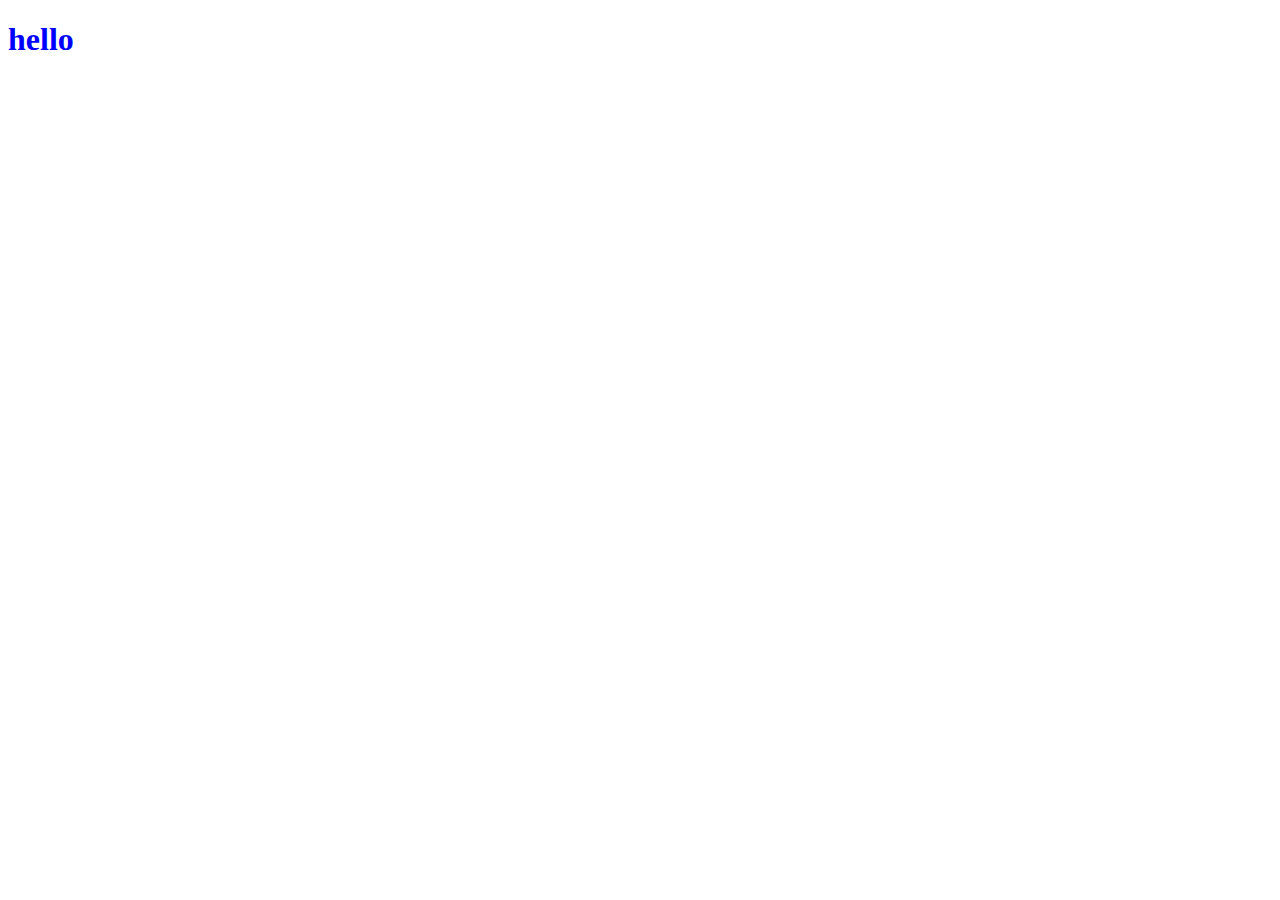
==== index.html @ 9251179e "建立環境" ====
<!DOCTYPE html>
<html lang="en">
<head>
    <meta charset="UTF-8">
    <meta http-equiv="X-UA-Compatible" content="IE=edge">
    <meta name="viewport" content="width=device-width, initial-scale=1.0">
    <title>Document</title>
    <link rel="stylesheet" href="all.css">
</head>
<body>
    <h1>hello</h1>
</body>
</html>
---- all.css ----
h1{
    color: blue;
}

0 1 2 3 4 5 6 7 8 9

01234 3b
23456 1a2b
24013 3b
12456 2a1b
32401 2a1b
12460 1a1b
02351 2a2b
32150 4a0b
























2不在第一
xx4xx
x24xx
x2460 
x2xxx
x2351
3215x


3


14 a



012 1b
3 a

24 1a
10 1b

01 1b
356 1b
012 1b
013 1b
156 1b
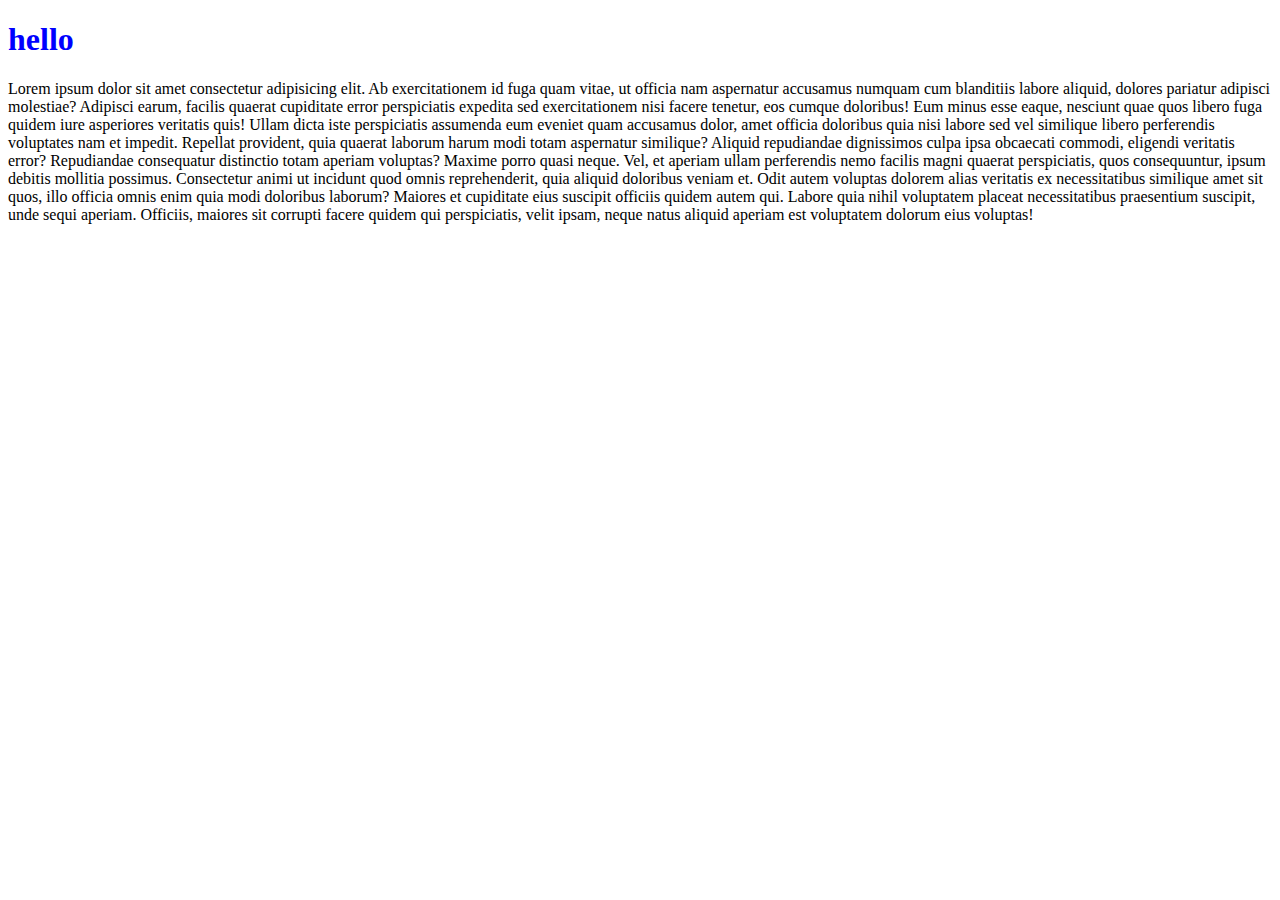
==== commit 37e52ae6: "更新首頁" ====
--- a/index.html
+++ b/index.html
@@ -9,5 +9,6 @@
 </head>
 <body>
     <h1>hello</h1>
+    <p>Lorem ipsum dolor sit amet consectetur adipisicing elit. Ab exercitationem id fuga quam vitae, ut officia nam aspernatur accusamus numquam cum blanditiis labore aliquid, dolores pariatur adipisci molestiae? Adipisci earum, facilis quaerat cupiditate error perspiciatis expedita sed exercitationem nisi facere tenetur, eos cumque doloribus! Eum minus esse eaque, nesciunt quae quos libero fuga quidem iure asperiores veritatis quis! Ullam dicta iste perspiciatis assumenda eum eveniet quam accusamus dolor, amet officia doloribus quia nisi labore sed vel similique libero perferendis voluptates nam et impedit. Repellat provident, quia quaerat laborum harum modi totam aspernatur similique? Aliquid repudiandae dignissimos culpa ipsa obcaecati commodi, eligendi veritatis error? Repudiandae consequatur distinctio totam aperiam voluptas? Maxime porro quasi neque. Vel, et aperiam ullam perferendis nemo facilis magni quaerat perspiciatis, quos consequuntur, ipsum debitis mollitia possimus. Consectetur animi ut incidunt quod omnis reprehenderit, quia aliquid doloribus veniam et. Odit autem voluptas dolorem alias veritatis ex necessitatibus similique amet sit quos, illo officia omnis enim quia modi doloribus laborum? Maiores et cupiditate eius suscipit officiis quidem autem qui. Labore quia nihil voluptatem placeat necessitatibus praesentium suscipit, unde sequi aperiam. Officiis, maiores sit corrupti facere quidem qui perspiciatis, velit ipsam, neque natus aliquid aperiam est voluptatem dolorum eius voluptas!</p>
 </body>
 </html>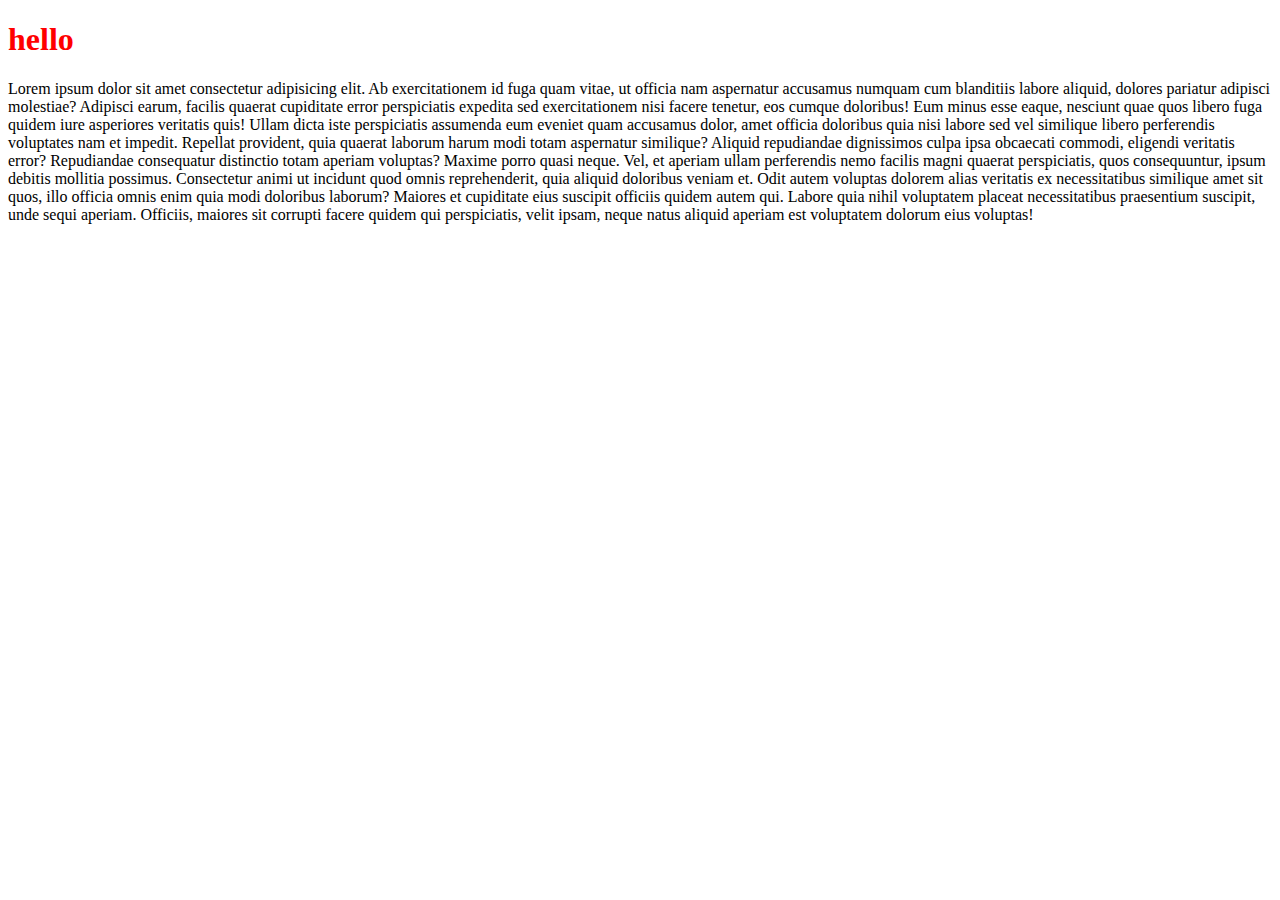
==== commit 08957187: "更新title" ====
--- a/index.html
+++ b/index.html
@@ -4,7 +4,7 @@
     <meta charset="UTF-8">
     <meta http-equiv="X-UA-Compatible" content="IE=edge">
     <meta name="viewport" content="width=device-width, initial-scale=1.0">
-    <title>Document</title>
+    <title>艾登0905個人網站測試</title>
     <link rel="stylesheet" href="all.css">
 </head>
 <body>
--- a/all.css
+++ b/all.css
@@ -1,74 +1,3 @@
 h1{
-    color: blue;
+    color: red;
 }
-
-0 1 2 3 4 5 6 7 8 9
-
-01234 3b
-23456 1a2b
-24013 3b
-12456 2a1b
-32401 2a1b
-12460 1a1b
-02351 2a2b
-32150 4a0b
-
-
-
-
-
-
-
-
-
-
-
-
-
-
-
-
-
-
-
-
-
-
-
-
-2不在第一
-xx4xx
-x24xx
-x2460 
-x2xxx
-x2351
-3215x
-
-
-3
-
-
-14 a
-
-
-
-012 1b
-3 a
-
-24 1a
-10 1b
-
-01 1b
-356 1b
-012 1b
-013 1b
-156 1b
-
-
-
-
-
-
-
-
-
